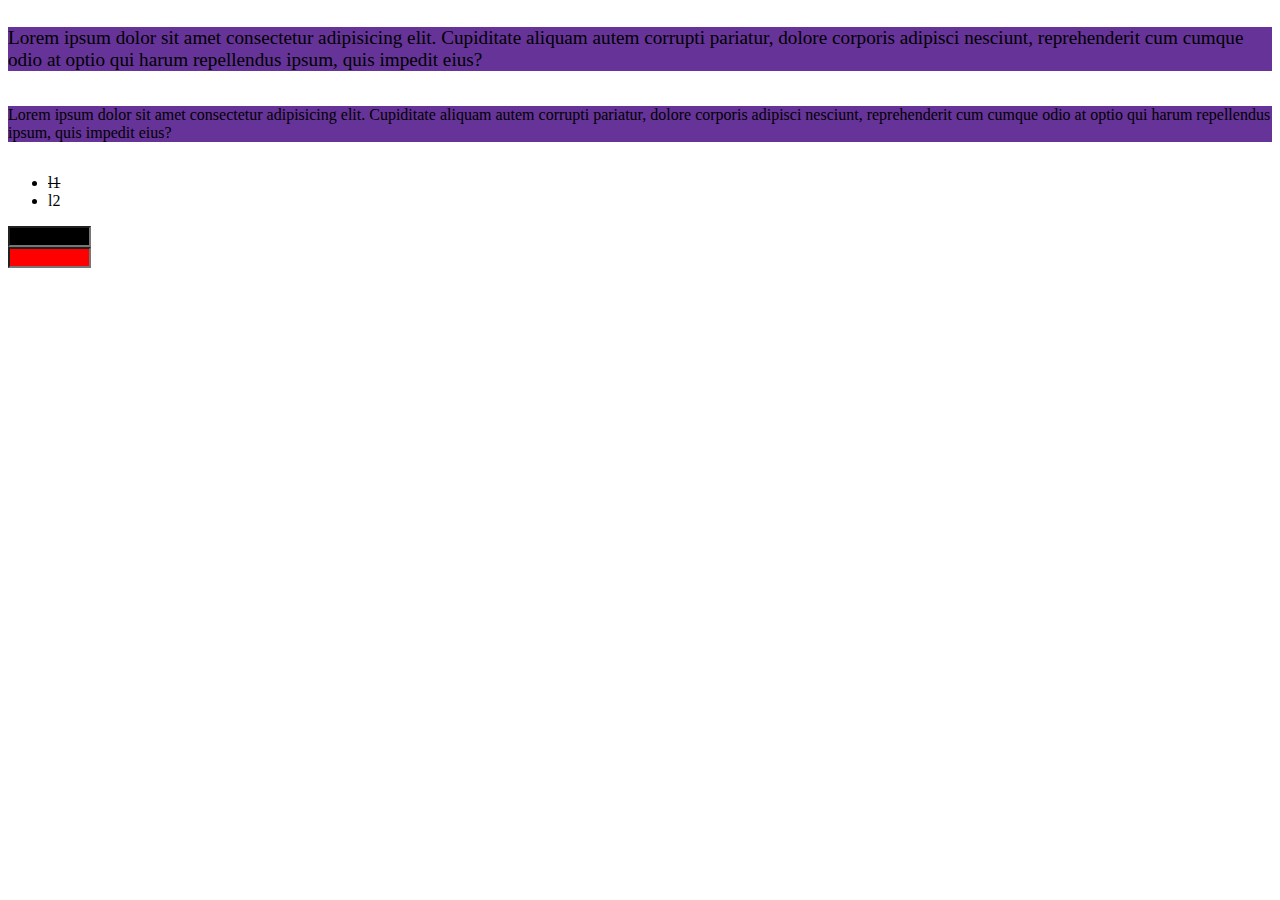
==== Class/11-07-2024/index.html @ 5861dac3 "11-07-2024" ====
<!DOCTYPE html>
<html lang="en">
  <head>
    <meta charset="UTF-8" />
    <meta name="viewport" content="width=device-width, initial-scale=1.0" />
    <title>Document</title>
    <link rel="stylesheet" href="style.css" />
  </head>
  <body>
    <p class="p1">
      Lorem ipsum dolor sit amet consectetur adipisicing elit. Cupiditate
      aliquam autem corrupti pariatur, dolore corporis adipisci nesciunt,
      reprehenderit cum cumque odio at optio qui harum repellendus ipsum, quis
      impedit eius?
    </p>
    <p class="p2">
      Lorem ipsum dolor sit amet consectetur adipisicing elit. Cupiditate
      aliquam autem corrupti pariatur, dolore corporis adipisci nesciunt,
      reprehenderit cum cumque odio at optio qui harum repellendus ipsum, quis
      impedit eius?
    </p>

    <ul>
      <li id="l1">l1</li>
      <li>l2</li>
    </ul>

    <input type="text" />
    <input type="password" />
  </body>
</html>
---- Class/11-07-2024/style.css ----
[type="password"] {
  background-color: red;
}
body {
  display: flex;
  flex-direction: column;
  flex-wrap: wrap;
}
input[type="text"] {
  background-color: black;
}

p {
  background-color: rebeccapurple;
}
input {
  width: 75px;
}
.p1 {
  font-size: larger;
}
#l1 {
  text-decoration: line-through;
}
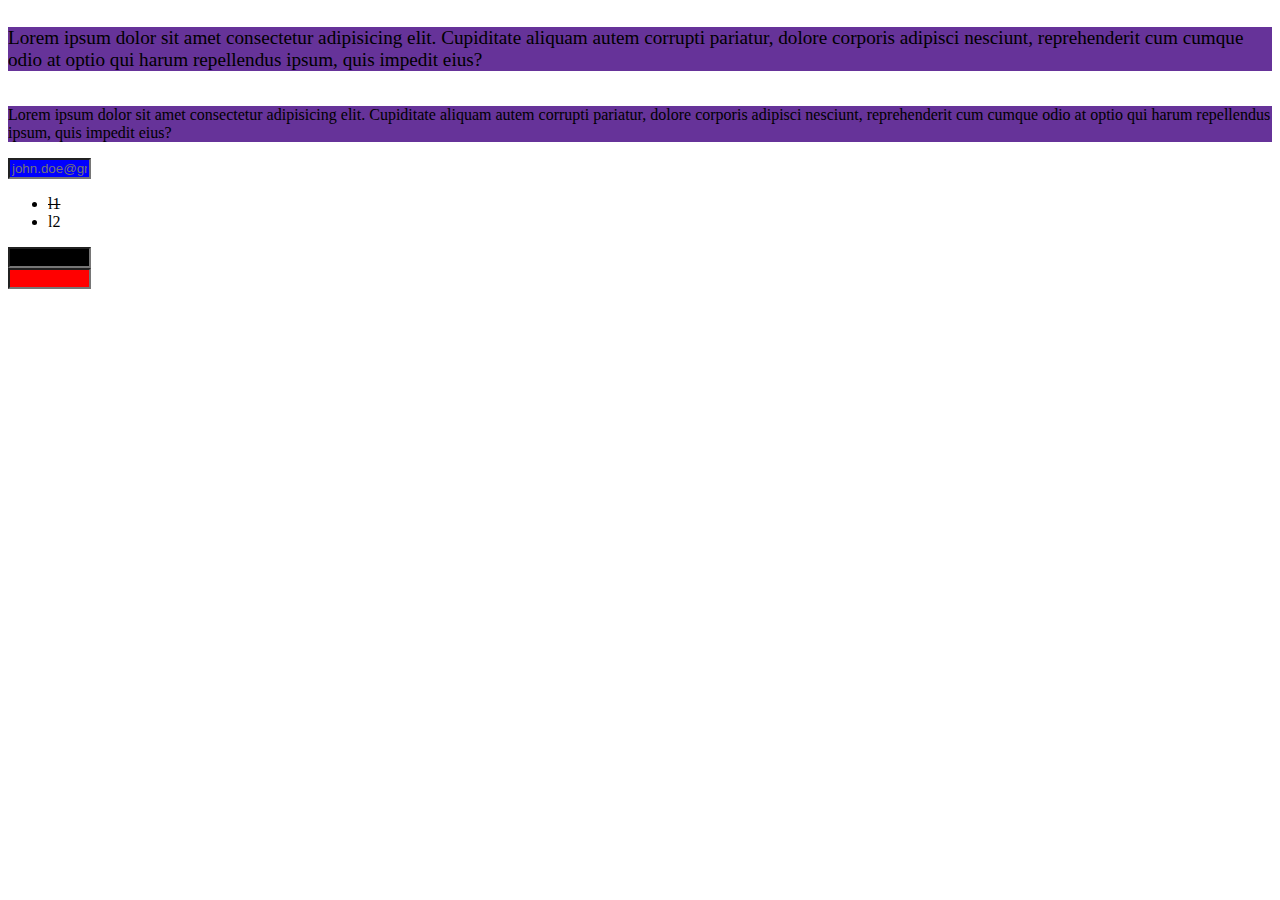
==== commit aa8bdee4: "24-07-2024" ====
--- a/Class/11-07-2024/index.html
+++ b/Class/11-07-2024/index.html
@@ -20,6 +20,7 @@
       impedit eius?
     </p>
 
+    <input type="email" name="" placeholder="john.doe@gmail.com" id="" />
     <ul>
       <li id="l1">l1</li>
       <li>l2</li>
--- a/Class/11-07-2024/style.css
+++ b/Class/11-07-2024/style.css
@@ -22,3 +22,6 @@
 #l1 {
   text-decoration: line-through;
 }
+[placeholder="john.doe@gmail.com"]{
+  background-color: blue;
+}